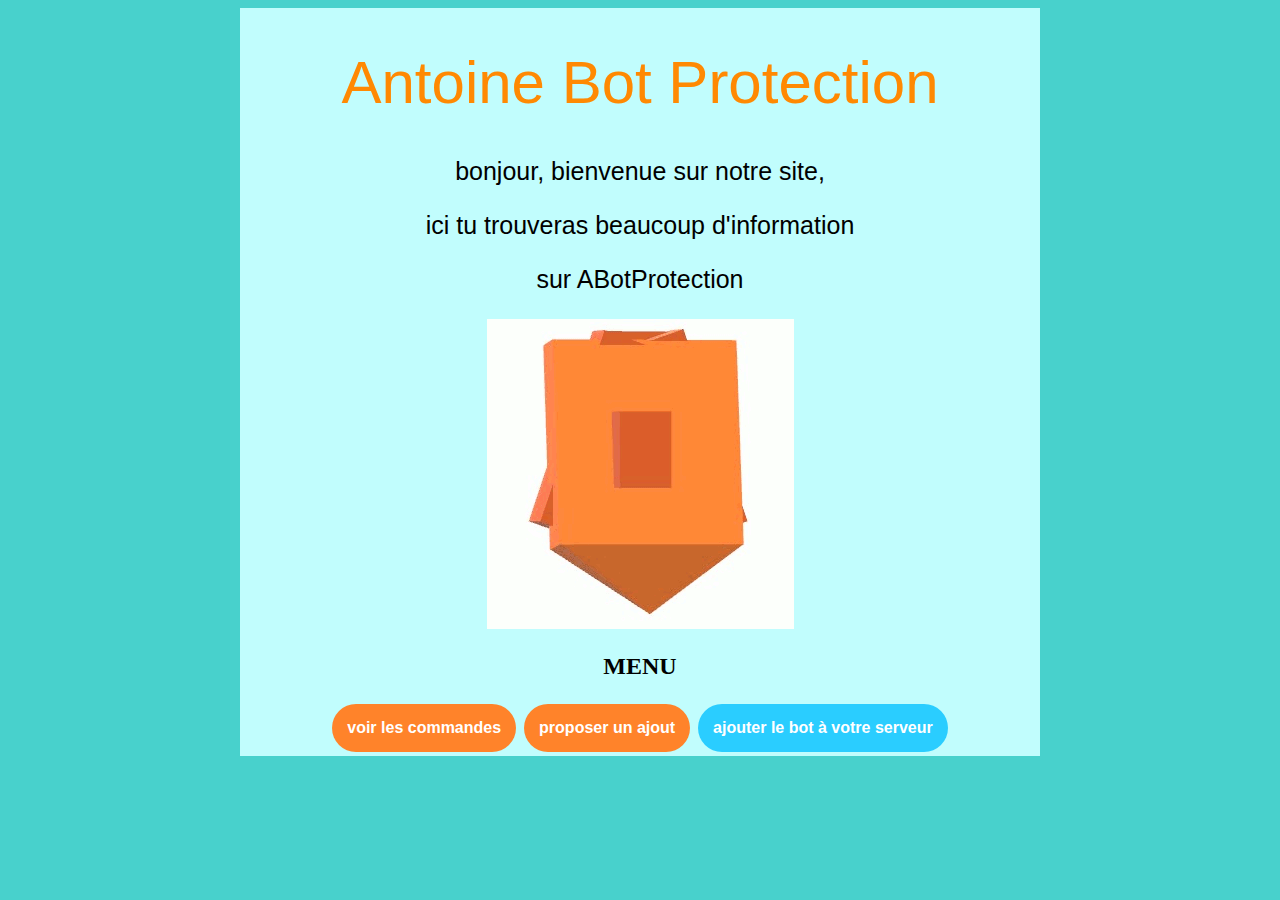
==== index.html @ 0df8c71d "Add files via upload" ====
<!DOCTYPE html>

<html>
    <head>
            <meta charset="utf-8" >
            <title>ABotProtection</title>
            <link rel="stylesheet" href="style.css">
        </head>

        <body> 

            <div id ="chuisundiv">

            <h1 class="textedutitre">Antoine Bot Protection</h1>
            <p class="textenormale">bonjour, bienvenue sur notre site,</p>
            <p class="textenormale">ici tu trouveras beaucoup d'information</p>
            <p class="textenormale">sur ABotProtection</p>
            <img src="abotp.gif">
            <h2>MENU</h2>
            <button class="boutonorange" id="seecomandbuton" ><strong>voir les commandes</strong></button>
            <button class="boutonorange" id="proposajoutbuton" ><strong>proposer un ajout</strong></button>
            <button class="boutonbleu" id="lienajoutbot" ><strong>ajouter le bot à votre serveur</strong></button>
            <script type="text/javascript" src="sciptabotfunjs.js"></script>
        </body>





</html>
---- style.css ----
body {
    background-color: mediumturquoise;
}

#sinscrire {
    width: 900px;
    margin: 0 auto;
    background-color: white;
    text-align: center;
    align-content: center;
    top: 50%;
    left: 50%;
    transform: translate(center, center);

}

#divdeux {
    width: 1000px;
    margin: 0 auto;
    background-color: rgb(193, 253, 253);
    text-align: center;
    align-content: center;
}

#chuisundiv
{
    width: 800px;
    margin: 0 auto;
    background-color: rgb(193, 253, 253);
    text-align: center;
    align-content: center;
}

.boutonorange {
    background-color: rgb(255, 131, 42);
    border: none;
    color: rgb(255, 255, 255);
    padding: 15px;
    text-align: center;
    text-decoration: none;
    display: inline-block;
    font-size: 16px;
    margin: 4px 2px;
    border-radius: 2rem;
    overflow: hidden;
    position: relative;
}

.boutonbleu {
    background-color: rgb(42, 205, 255);
    border: none;
    color: rgb(255, 255, 255);
    padding: 15px;
    text-align: center;
    text-decoration: none;
    display: inline-block;
    font-size: 16px;
    margin: 4px 2px;
    border-radius: 2rem;
    overflow: hidden;
    position: relative;
}


.textedutitre {
    color: rgb(255, 137, 2);
    font-family:Impact, Haettenschweiler, 'Arial Narrow Bold', sans-serif;
    font-weight: 50;
    font-size: 60px;
}

.textenormale {
    font-family: Arial, Helvetica, sans-serif;
    font-weight: 50;
    font-size: 25px;
}

.rondclasse {

    height: 40px;
    width: 40px;
    border-radius: 50%;
    background: rgba(255, 255, 255, 0.582);
    position: absolute;
    animation: rippleanim 1s ease-in-out;
}

@keyframes rippleanim {
    to {
        opacity: 0;
        transform: translate(-50%, -50%) scale(3.5);

    }
}

.titrecommandsabotp {
    font-family: Impact, Haettenschweiler, 'Arial Narrow Bold', sans-serif;
    font-size: 60px;
}

.textcommandsabotp {
    font-family: Arial, Helvetica, sans-serif;
    font-size: 30px;
}

.centrechekbox {
    position: absolute;
    top: 50%;
    left: 50%;
    transform: translate(-50%, -50%);

}

#colisiochekbox {
    position: relative;
    width: 120px;
    height: 40px;
    -webkit-appearance: none;
    background: linear-gradient(0deg, #333, #000);
    outline: none;
    border-radius: 20px;
    box-shadow: 0 0 0 4px #353535, 0 0 0 5px #3e3e3e, inset 0 0 10px rgba(0, 0, 0, 1), 0 5px 20px rgba(0, 0, 0, .5);
}

input[id="colisiochekbox"]:before {
    content: '';
    position:absolute ;
    top:0;
    left:0;
    width: 80px;
    height: 40px;
    background: linear-gradient(0deg, #000, #6b6b6b);
    border-radius: 20px;
    box-shadow: 0 0 0 1px #232323;
    transform: scale(0.98, 0.96);
    transition: 0.5s;

}

input:checked[id="colisiochekbox"]:before {
    left: 40px;

}

input[id="colisiochekbox"]:after {
    content: '';
    position:absolute ;
    top:calc(50% - 2px);
    left: 65px;
    width: 4px;
    height: 4px;
    background: linear-gradient(0deg, #6b6b6b, #000);
    border-radius: 50%;
    transition: 0.5s;

}

input:checked[id="colisiochekbox"]:after {
    left: 105px;
    background: #63cdff;
    box-shadow: 0 0 5px #13b3ff, 0 0 15px #13b3ff;

}
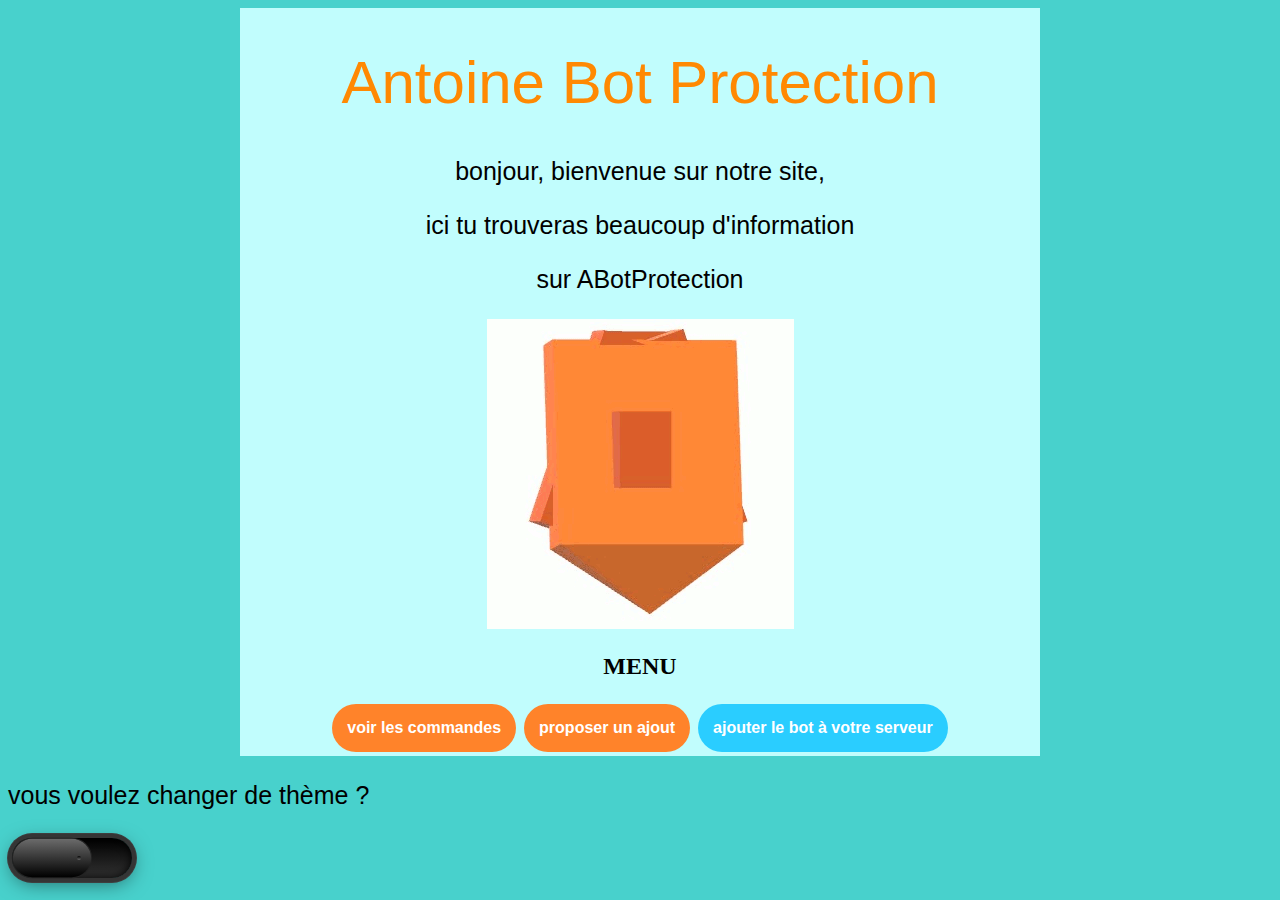
==== commit 1ce511c5: "Update index.html" ====
--- a/index.html
+++ b/index.html
@@ -20,6 +20,11 @@
             <button class="boutonorange" id="seecomandbuton" ><strong>voir les commandes</strong></button>
             <button class="boutonorange" id="proposajoutbuton" ><strong>proposer un ajout</strong></button>
             <button class="boutonbleu" id="lienajoutbot" ><strong>ajouter le bot à votre serveur</strong></button>
+            </div>
+            <div class="changedetheme" >
+                <p class="textenormale">vous voulez changer de thème ?</p>
+                <input type="checkbox" id="colisiochekbox" onclick="onchangdethem()">
+            </div>
             <script type="text/javascript" src="sciptabotfunjs.js"></script>
         </body>
 
@@ -27,4 +32,4 @@
 
 
 
-</html>+</html>
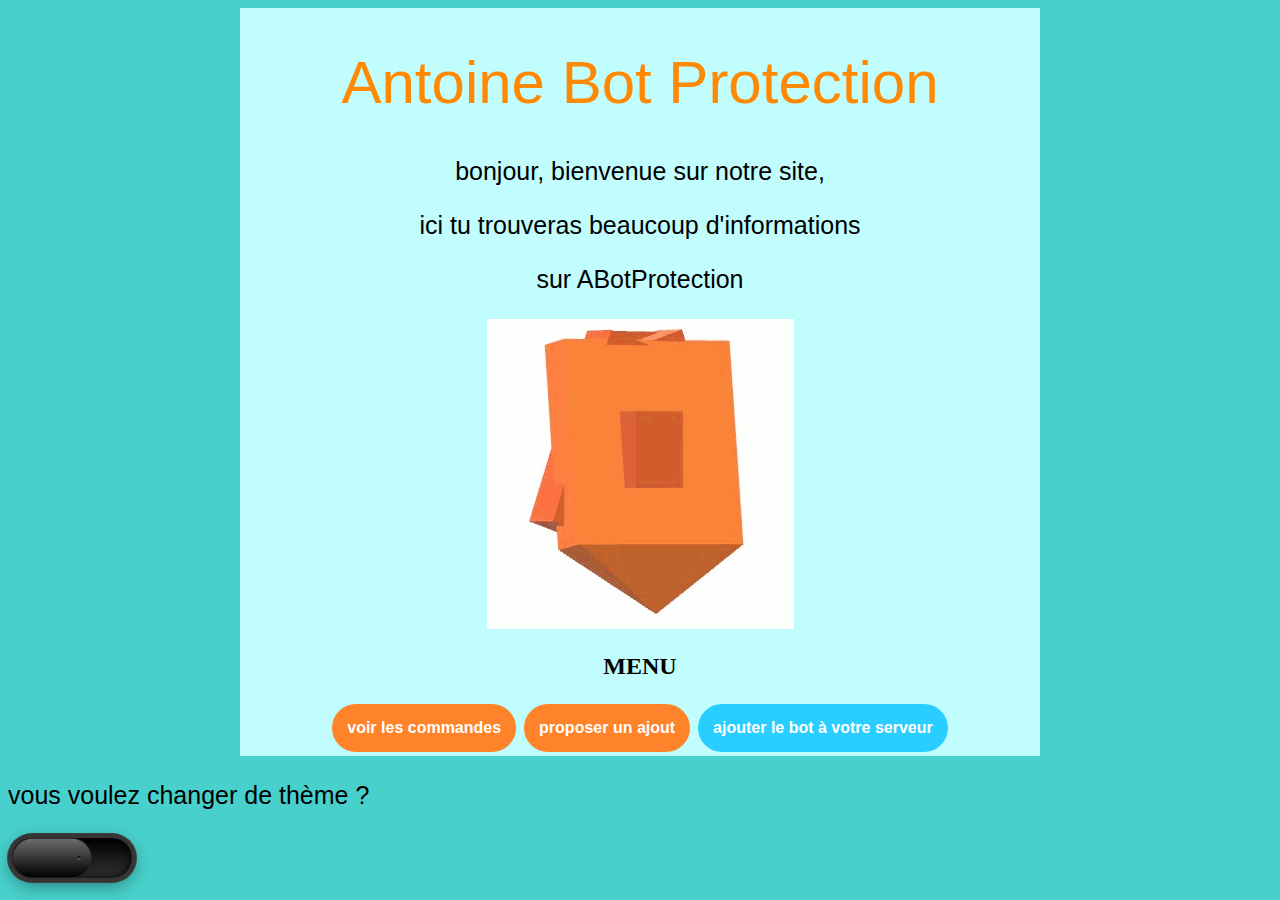
==== commit 9ae7ca05: "Update index.html" ====
--- a/index.html
+++ b/index.html
@@ -13,7 +13,7 @@
 
             <h1 class="textedutitre">Antoine Bot Protection</h1>
             <p class="textenormale">bonjour, bienvenue sur notre site,</p>
-            <p class="textenormale">ici tu trouveras beaucoup d'information</p>
+            <p class="textenormale">ici tu trouveras beaucoup d'informations</p>
             <p class="textenormale">sur ABotProtection</p>
             <img src="abotp.gif">
             <h2>MENU</h2>
--- a/style.css
+++ b/style.css
@@ -1,9 +1,4 @@
-
-body {
-    background-color: mediumturquoise;
-}
-
-#sinscrire {
+#changedetheme {
     width: 900px;
     margin: 0 auto;
     background-color: white;
@@ -15,19 +10,10 @@
 
 }
 
-#divdeux {
-    width: 1000px;
-    margin: 0 auto;
-    background-color: rgb(193, 253, 253);
-    text-align: center;
-    align-content: center;
-}
-
 #chuisundiv
 {
     width: 800px;
     margin: 0 auto;
-    background-color: rgb(193, 253, 253);
     text-align: center;
     align-content: center;
 }
@@ -112,7 +98,7 @@
 
 }
 
-#colisiochekbox {
+input[id="colisiochekbox"] {
     position: relative;
     width: 120px;
     height: 40px;
@@ -134,7 +120,7 @@
     border-radius: 20px;
     box-shadow: 0 0 0 1px #232323;
     transform: scale(0.98, 0.96);
-    transition: 0.5s;
+    transition: 0.3s;
 
 }
 
@@ -152,7 +138,7 @@
     height: 4px;
     background: linear-gradient(0deg, #6b6b6b, #000);
     border-radius: 50%;
-    transition: 0.5s;
+    transition: 0.3s;
 
 }
 
@@ -161,4 +147,8 @@
     background: #63cdff;
     box-shadow: 0 0 5px #13b3ff, 0 0 15px #13b3ff;
 
-}+}
+
+input:checked[id="colisiochekbox"] {
+    background: linear-gradient(0deg, #6dd1ff, #20b7ff);
+}
